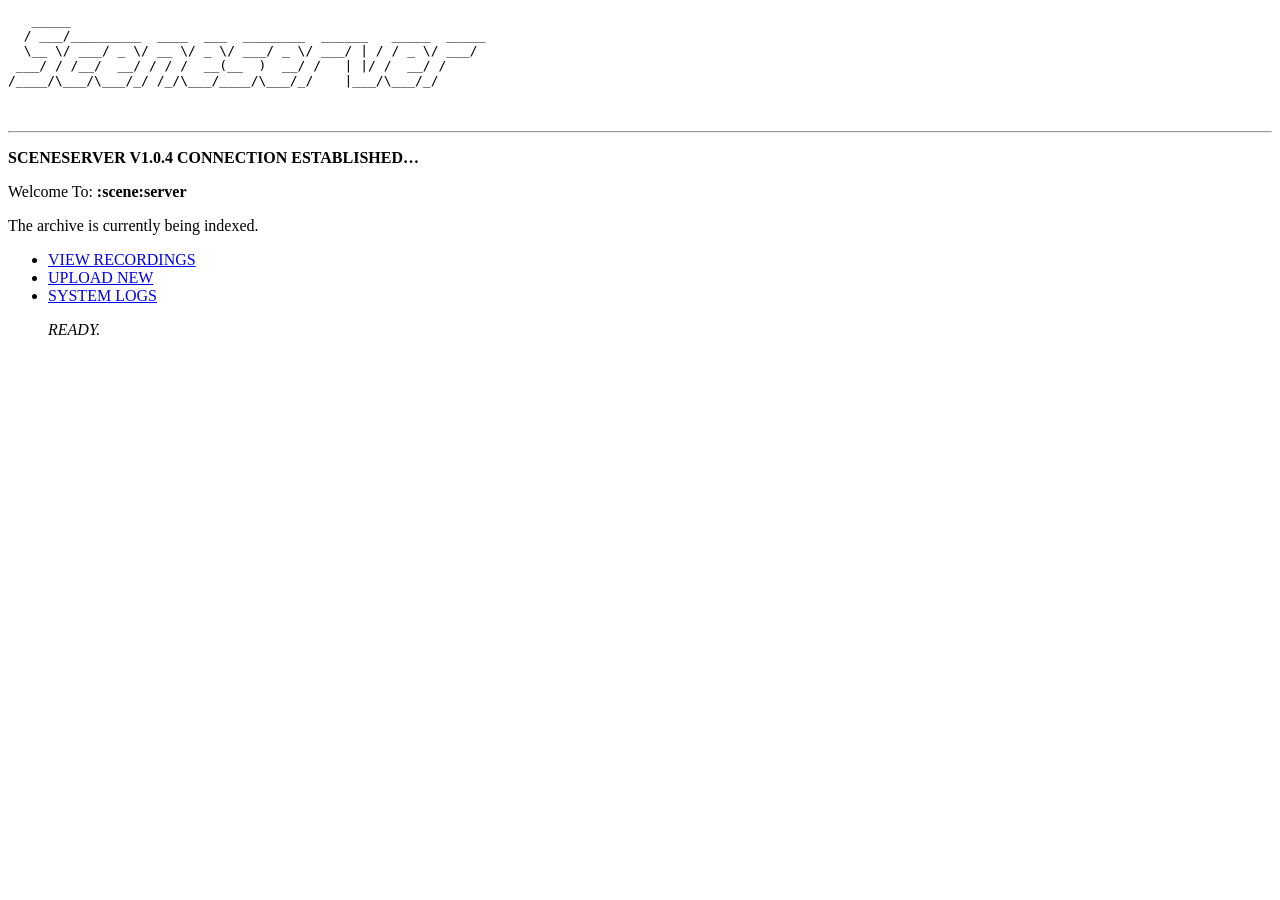
==== public/index.html @ 1a33943b "More Changes" ====
<!DOCTYPE html>
<html>
<head>
	<meta name="generator" content="Hugo 0.123.7"><script src="/livereload.js?mindelay=10&amp;v=2&amp;port=1313&amp;path=livereload" data-no-instant defer></script>
    <title>:scene:server</title>
    <link href="https://fonts.googleapis.com/css2?family=VT323&display=swap" rel="stylesheet">
    
    <link rel="stylesheet" href="/css/main.css">
</head>
<body>
    <pre>
   _____                                                               
  / ___/_________  ____  ___  ________  ______   _____  _____ 
  \__ \/ ___/ _ \/ __ \/ _ \/ ___/ _ \/ ___/ | / / _ \/ ___/ 
 ___/ / /__/  __/ / / /  __(__  )  __/ /   | |/ /  __/ /     
/____/\___/\___/_/ /_/\___/____/\___/_/    |___/\___/_/      
                                                               
    </pre>
    <hr>
    <div class="terminal-content">
        <p><strong>SCENESERVER V1.0.4</strong>
<strong>CONNECTION ESTABLISHED&hellip;</strong></p>
<p>Welcome To: <strong>:scene:server</strong></p>
<p>The archive is currently being indexed.</p>
<ul>
<li><a href="/recordings">VIEW RECORDINGS</a></li>
<li><a href="/upload">UPLOAD NEW</a></li>
<li><a href="/logs">SYSTEM LOGS</a></li>
</ul>
<blockquote>
<p><em>READY.</em></p>
</blockquote>

        <span class="cursor"></span>
    </div>
</body>
</html>
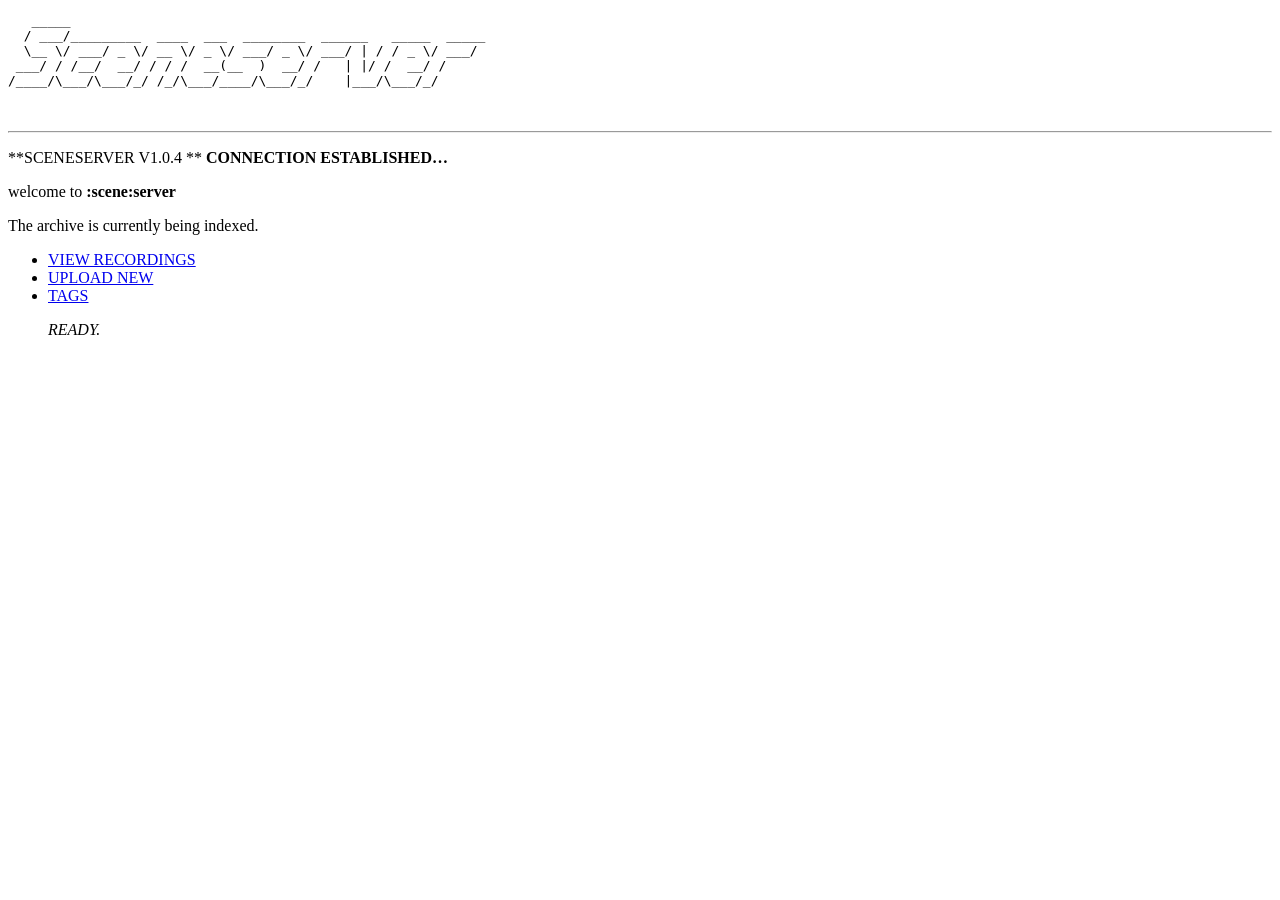
==== commit e64074fe: "Tags" ====
--- a/public/index.html
+++ b/public/index.html
@@ -1,37 +1,10 @@
-<!DOCTYPE html>
-<html>
-<head>
-	<meta name="generator" content="Hugo 0.123.7"><script src="/livereload.js?mindelay=10&amp;v=2&amp;port=1313&amp;path=livereload" data-no-instant defer></script>
-    <title>:scene:server</title>
-    <link href="https://fonts.googleapis.com/css2?family=VT323&display=swap" rel="stylesheet">
-    
-    <link rel="stylesheet" href="/css/main.css">
-</head>
-<body>
-    <pre>
+<!doctype html><html><head><meta name=generator content="Hugo 0.123.7"><title>:scene:server</title>
+<link href="https://fonts.googleapis.com/css2?family=VT323&display=swap" rel=stylesheet><link rel=stylesheet href=/css/main.css></head><body><pre>
    _____                                                               
   / ___/_________  ____  ___  ________  ______   _____  _____ 
   \__ \/ ___/ _ \/ __ \/ _ \/ ___/ _ \/ ___/ | / / _ \/ ___/ 
  ___/ / /__/  __/ / / /  __(__  )  __/ /   | |/ /  __/ /     
 /____/\___/\___/_/ /_/\___/____/\___/_/    |___/\___/_/      
                                                                
-    </pre>
-    <hr>
-    <div class="terminal-content">
-        <p><strong>SCENESERVER V1.0.4</strong>
-<strong>CONNECTION ESTABLISHED&hellip;</strong></p>
-<p>Welcome To: <strong>:scene:server</strong></p>
-<p>The archive is currently being indexed.</p>
-<ul>
-<li><a href="/recordings">VIEW RECORDINGS</a></li>
-<li><a href="/upload">UPLOAD NEW</a></li>
-<li><a href="/logs">SYSTEM LOGS</a></li>
-</ul>
-<blockquote>
-<p><em>READY.</em></p>
-</blockquote>
-
-        <span class="cursor"></span>
-    </div>
-</body>
-</html>+    </pre><hr><div class=terminal-content><p>**SCENESERVER V1.0.4 **
+<strong>CONNECTION ESTABLISHED&mldr;</strong></p><p>welcome to <strong>:scene:server</strong></p><p>The archive is currently being indexed.</p><ul><li><a href=/recordings>VIEW RECORDINGS</a></li><li><a href=/upload>UPLOAD NEW</a></li><li><a href=/tags>TAGS</a></li></ul><blockquote><p><em>READY.</em></p></blockquote><span class=cursor></span></div></body></html>
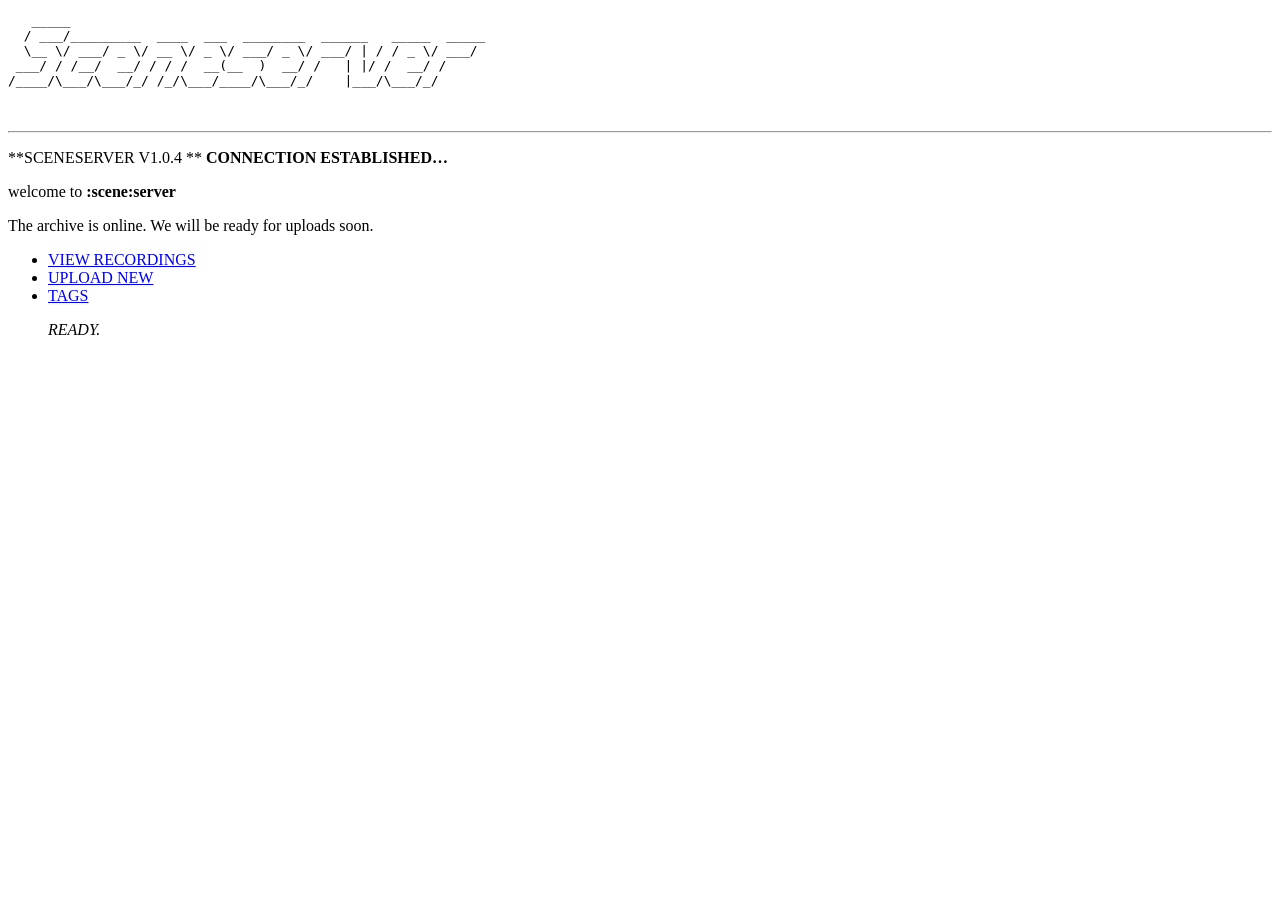
==== commit c437a047: "Push" ====
--- a/public/index.html
+++ b/public/index.html
@@ -7,4 +7,4 @@
 /____/\___/\___/_/ /_/\___/____/\___/_/    |___/\___/_/      
                                                                
     </pre><hr><div class=terminal-content><p>**SCENESERVER V1.0.4 **
-<strong>CONNECTION ESTABLISHED&mldr;</strong></p><p>welcome to <strong>:scene:server</strong></p><p>The archive is currently being indexed.</p><ul><li><a href=/recordings>VIEW RECORDINGS</a></li><li><a href=/upload>UPLOAD NEW</a></li><li><a href=/tags>TAGS</a></li></ul><blockquote><p><em>READY.</em></p></blockquote><span class=cursor></span></div></body></html>+<strong>CONNECTION ESTABLISHED&mldr;</strong></p><p>welcome to <strong>:scene:server</strong></p><p>The archive is online. We will be ready for uploads soon.</p><ul><li><a href=/recordings>VIEW RECORDINGS</a></li><li><a href=/upload>UPLOAD NEW</a></li><li><a href=/tags>TAGS</a></li></ul><blockquote><p><em>READY.</em></p></blockquote><span class=cursor></span></div></body></html>
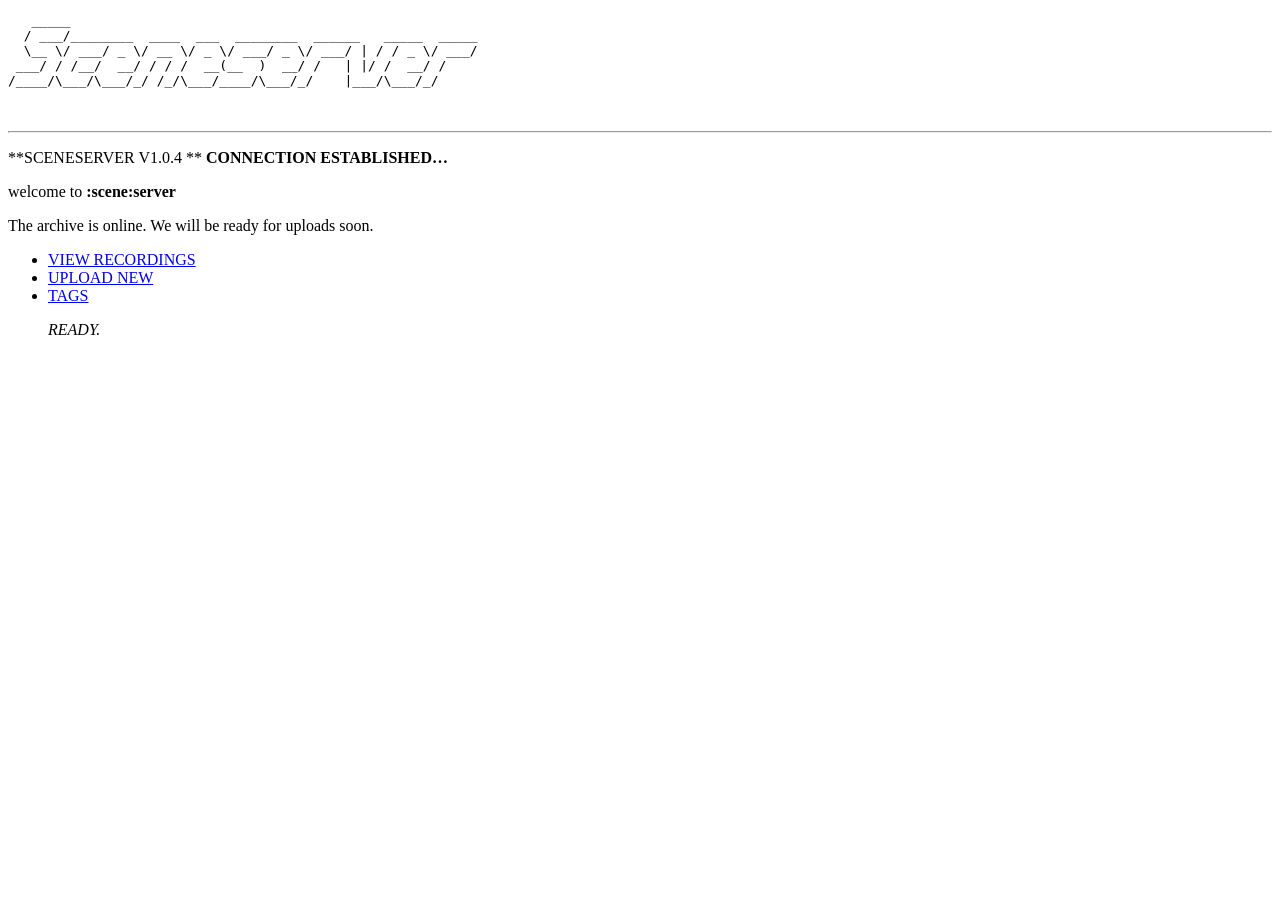
==== commit 27192b92: "Fixing Ascii" ====
--- a/public/index.html
+++ b/public/index.html
@@ -1,7 +1,7 @@
 <!doctype html><html><head><meta name=generator content="Hugo 0.123.7"><title>:scene:server</title>
 <link href="https://fonts.googleapis.com/css2?family=VT323&display=swap" rel=stylesheet><link rel=stylesheet href=/css/main.css></head><body><pre>
    _____                                                               
-  / ___/_________  ____  ___  ________  ______   _____  _____ 
+  / ___/________  ____  ___  ________  ______   _____  _____ 
   \__ \/ ___/ _ \/ __ \/ _ \/ ___/ _ \/ ___/ | / / _ \/ ___/ 
  ___/ / /__/  __/ / / /  __(__  )  __/ /   | |/ /  __/ /     
 /____/\___/\___/_/ /_/\___/____/\___/_/    |___/\___/_/      
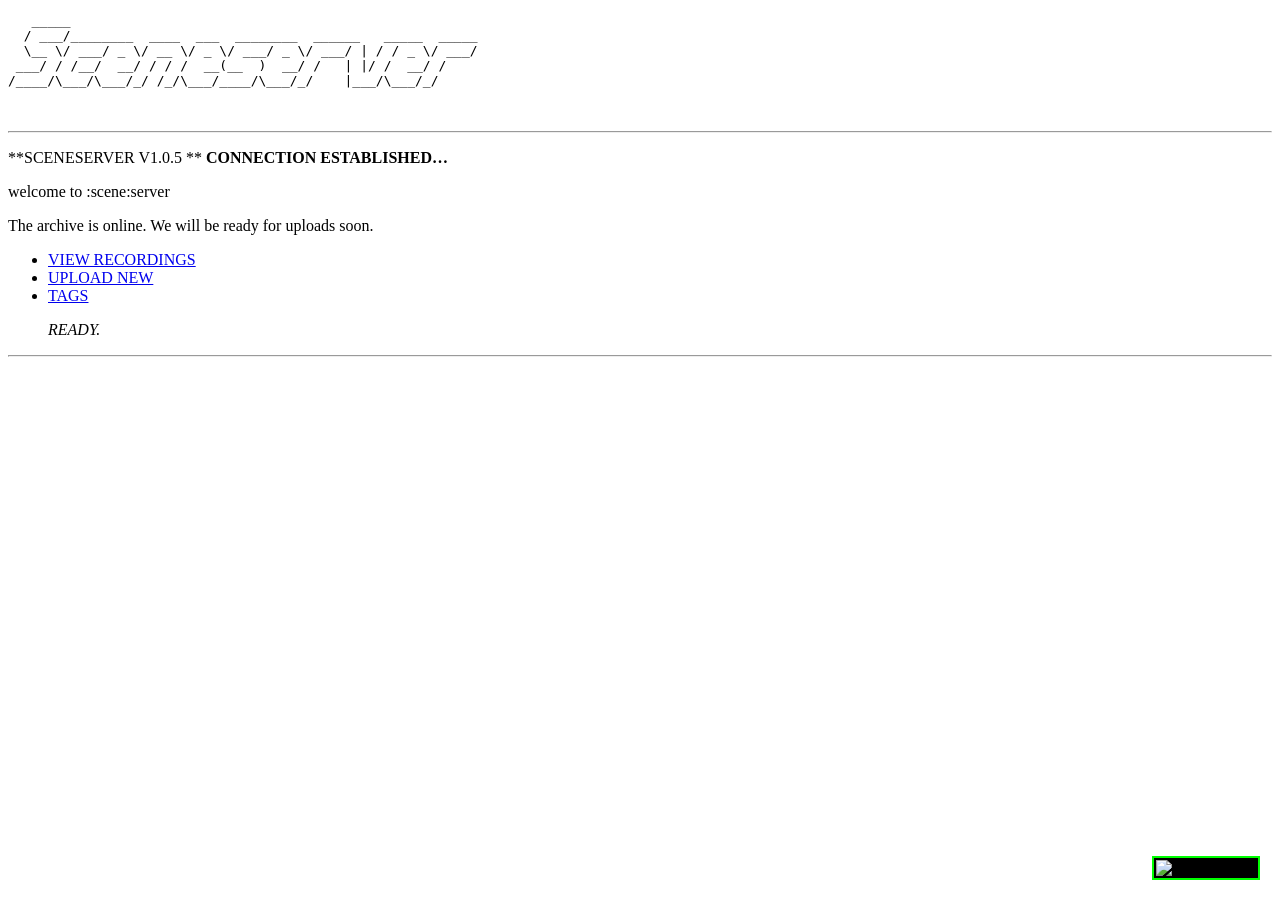
==== commit 0703cc31: "Lots of new stuff" ====
--- a/public/index.html
+++ b/public/index.html
@@ -6,5 +6,5 @@
  ___/ / /__/  __/ / / /  __(__  )  __/ /   | |/ /  __/ /     
 /____/\___/\___/_/ /_/\___/____/\___/_/    |___/\___/_/      
                                                                
-    </pre><hr><div class=terminal-content><p>**SCENESERVER V1.0.4 **
-<strong>CONNECTION ESTABLISHED&mldr;</strong></p><p>welcome to <strong>:scene:server</strong></p><p>The archive is online. We will be ready for uploads soon.</p><ul><li><a href=/recordings>VIEW RECORDINGS</a></li><li><a href=/upload>UPLOAD NEW</a></li><li><a href=/tags>TAGS</a></li></ul><blockquote><p><em>READY.</em></p></blockquote><span class=cursor></span></div></body></html>+    </pre><hr><div class=terminal-content><p>**SCENESERVER V1.0.5 **
+<strong>CONNECTION ESTABLISHED&mldr;</strong></p><p>welcome to :scene:server</p><p>The archive is online. We will be ready for uploads soon.</p><ul><li><a href=/recordings>VIEW RECORDINGS</a></li><li><a href=/upload>UPLOAD NEW</a></li><li><a href=/tags>TAGS</a></li></ul><blockquote><p><em>READY.</em></p></blockquote><span class=cursor></span></div><hr><div style="position:fixed;bottom:20px;right:20px;border:2px solid #0f0;padding:2px;background:#000;line-height:0;z-index:9999"><img src=/images/scene.png alt=scene style=width:100px;height:auto;display:block></div></body></html>
